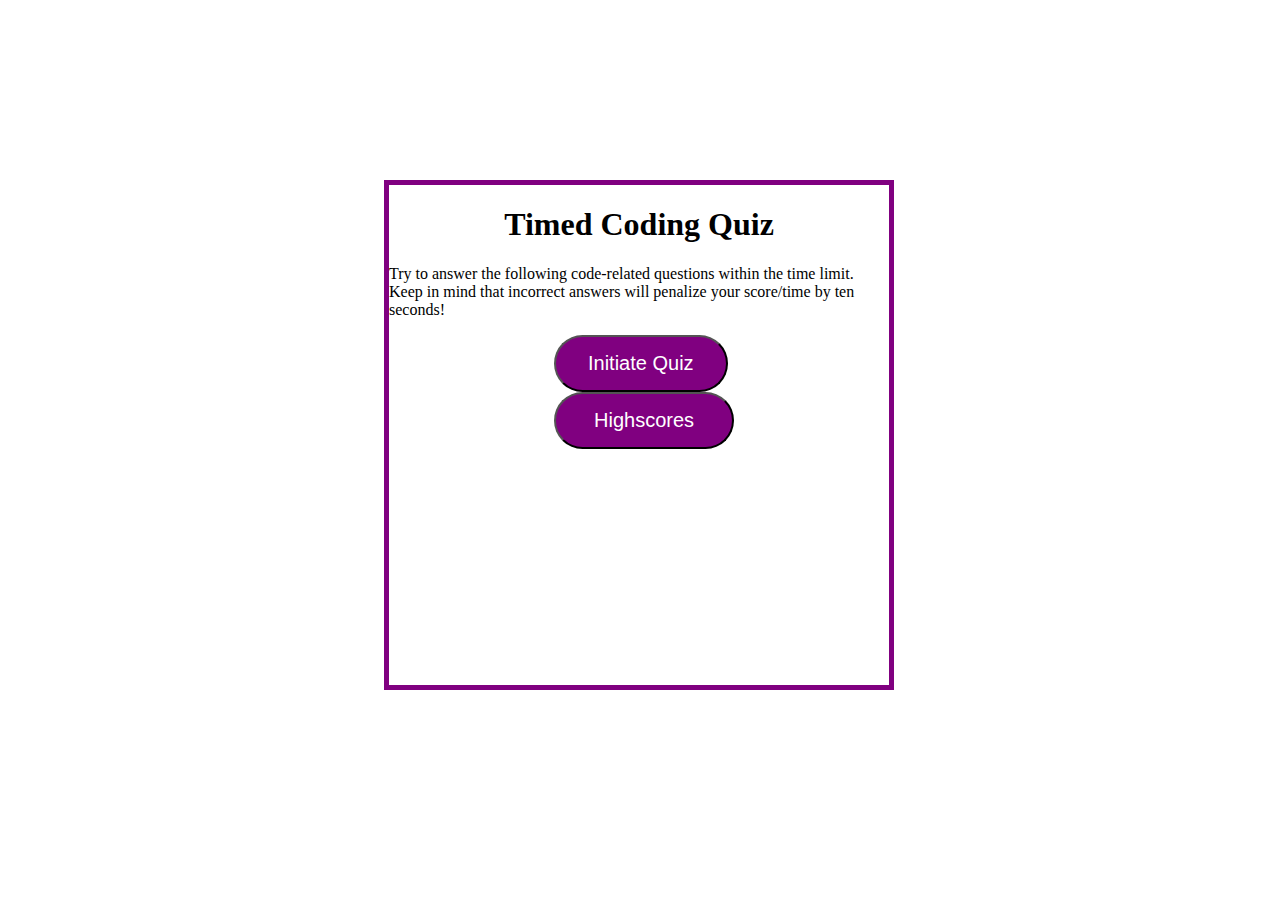
==== index.html @ 9472fbd8 "added selectors" ====
<!DOCTYPE html>
<html lang="en">
<head>
    <meta charset="UTF-8">
    <meta http-equiv="X-UA-Compatible" content="IE=edge">
    <meta name="viewport" content="width=device-width, initial-scale=1.0">
    <title>Timed Quiz</title>
    <link rel="stylesheet" type="text/css" href="/assets/style.css">
</head>

<body>

    <!-- container for the quiz-->
    <div id="container">

        <!-- div for the time -->
        <div id="timer"></div>

        <!-- Where the content of the quiz will go -->
        <div id="questionsSection">
            <h1>Timed Coding Quiz</h1>
            <p>Try to answer the following code-related questions within the time limit. Keep in mind that 
                incorrect answers will penalize your score/time by ten seconds!</p>

                <!-- where the options for the quiz will go -->
                <ul id="optionsUl"></ul>

                <!-- where the button will go -->
                <button id="startBtn">Initiate Quiz</button>
                    <br>

                    <!-- link for highscores -->
            <a href="/highscores.html">
                <button id="highscoreBtn">Highscores</button>
            </a>
        </div>

    </div>

   <!-- JavaScript link -->
    <script src="/assets/questions.js"></script>

</body>
</html>
---- assets/style.css ----
/* container to hold everything together */
#container {
    position:absolute;
    left: 30%;
    top: 20%;
    width: 500px;
    height: 500px;
    border: 5px solid purple;
}

/* styling for the buttons */
#startBtn {
    background-color: purple;
    margin-left: 33%;
    padding: 15px 32px;
    font-size: 20px;
    color: white;
}

#highscoreBtn {
    background-color: purple;
    margin-left: 33%;
    padding: 15px 38px;
    font-size: 20px;
    color: white;
}

#returnBtn {
    background-color: purple;
    position: relative;
    padding: 10px;
    font-size: 20px;
    color: white;
    top: 30%;
    left: 50%;
}

#resetBtn{
    background-color: purple;
    position: relative;
    padding: 10px;
    font-size: 20px;
    color: white;
    top: 20.5%;
    left: 35%;
}

#submitBtn {
    background-color: purple;
    margin-left: 33%;
    padding: 15px 32px;
    font-style: 20px;
    color: white;
}

/*General styling */

#questions {
    margin: 20px;
}

#timer {
    float: right;
}

#createDiv {
    margin-top: 20px;
    border-top: 1px solid lightgray;
}

button {
    border-radius: 40px;
}

h1 {
    text-align: center;
}

textarea {
    width: 90%;
    margin: 20px;
}

label {
    margin-right: 10px;
}

input {
    margin-bottom: 20px;
    width: 50%;
    border: 1px solid lightgray;
}

li {
    background-color: purple;
    margin-top: 10px;
    padding: 5px 15px;
    width: 80%;
    font-size: 18px;
    color: white;
}
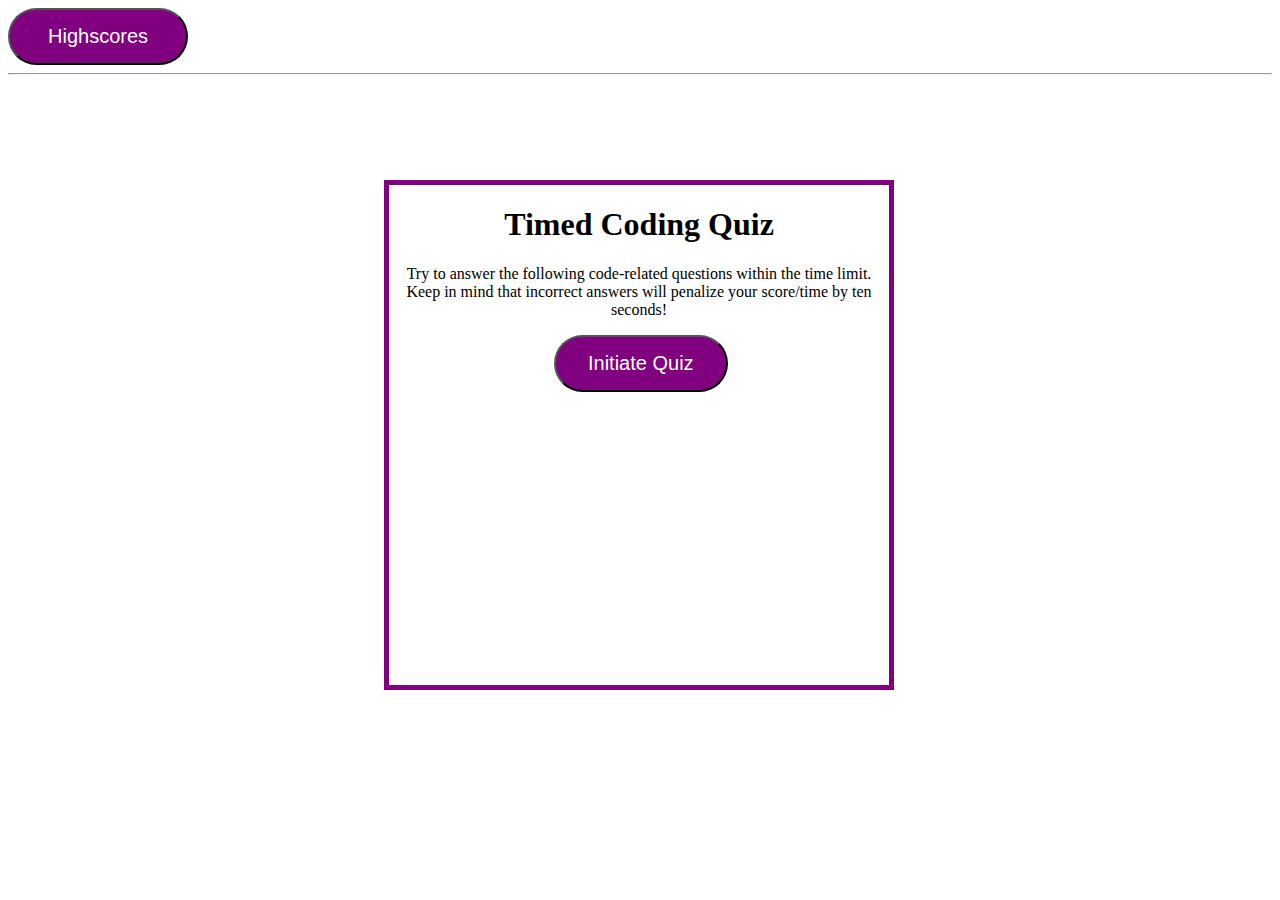
==== commit fe9cceb3: "minor changes to html" ====
--- a/index.html
+++ b/index.html
@@ -9,6 +9,14 @@
 </head>
 
 <body>
+      <!-- link for highscores -->
+    <header> 
+      <a href="/highscores.html">
+        <button id="highscoreBtn">Highscores</button>
+      </a>
+    </header>
+
+    <hr>
 
     <!-- container for the quiz-->
     <div id="container">
@@ -27,12 +35,7 @@
 
                 <!-- where the button will go -->
                 <button id="startBtn">Initiate Quiz</button>
-                    <br>
-
-                    <!-- link for highscores -->
-            <a href="/highscores.html">
-                <button id="highscoreBtn">Highscores</button>
-            </a>
+                    
         </div>
 
     </div>
--- a/assets/style.css
+++ b/assets/style.css
@@ -19,7 +19,6 @@
 
 #highscoreBtn {
     background-color: purple;
-    margin-left: 33%;
     padding: 15px 38px;
     font-size: 20px;
     color: white;
@@ -99,3 +98,7 @@
     font-size: 18px;
     color: white;
 }
+
+p {
+    text-align: center;
+}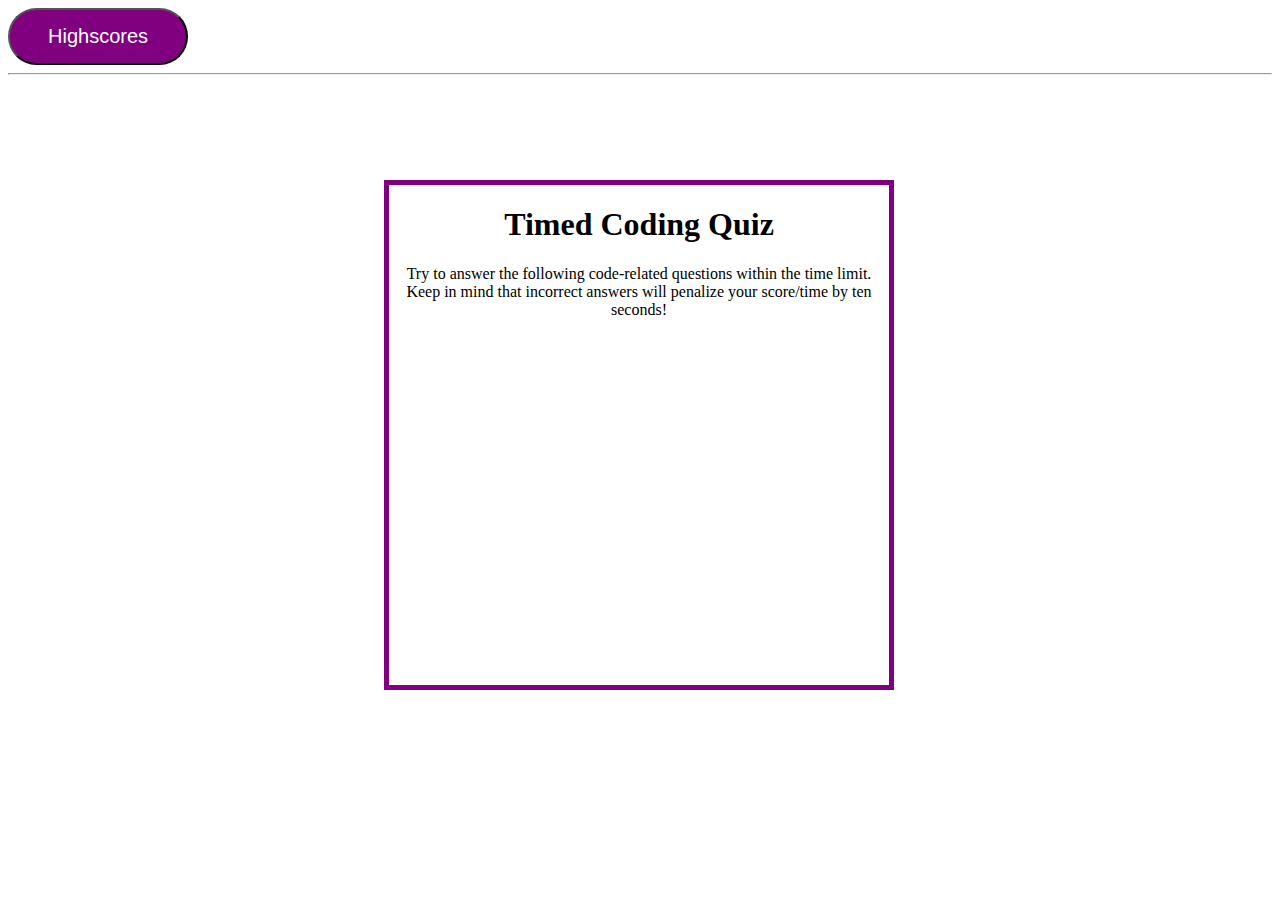
==== commit b995144a: "added answer btn" ====
--- a/index.html
+++ b/index.html
@@ -31,9 +31,18 @@
                 incorrect answers will penalize your score/time by ten seconds!</p>
 
                 <!-- where the options for the quiz will go -->
-                <ul id="optionsUl"></ul>
+                <section id="quizSection" class="hide">
+                    <h1 id="question"> Question </h1>
+                    <div id="answers" class="buttons">
+                        <button id="answer-1" class="answer">A1</button>
+                        <button id="answer-2" class="answer">A2</button>
+                        <button id="answer-3" class="answer">A3</button>
+                        <button id="answer-4" class="answer">A4</button>
+                        <button id="answer-5" class="answer">A4</button>
+                    </div>
+                </se
 
-                <!-- where the button will go -->
+                <!-- where the start button will go -->
                 <button id="startBtn">Initiate Quiz</button>
                     
         </div>
--- a/assets/style.css
+++ b/assets/style.css
@@ -54,6 +54,10 @@
 
 /*General styling */
 
+.hide {
+    display: none;
+}
+
 #questions {
     margin: 20px;
 }
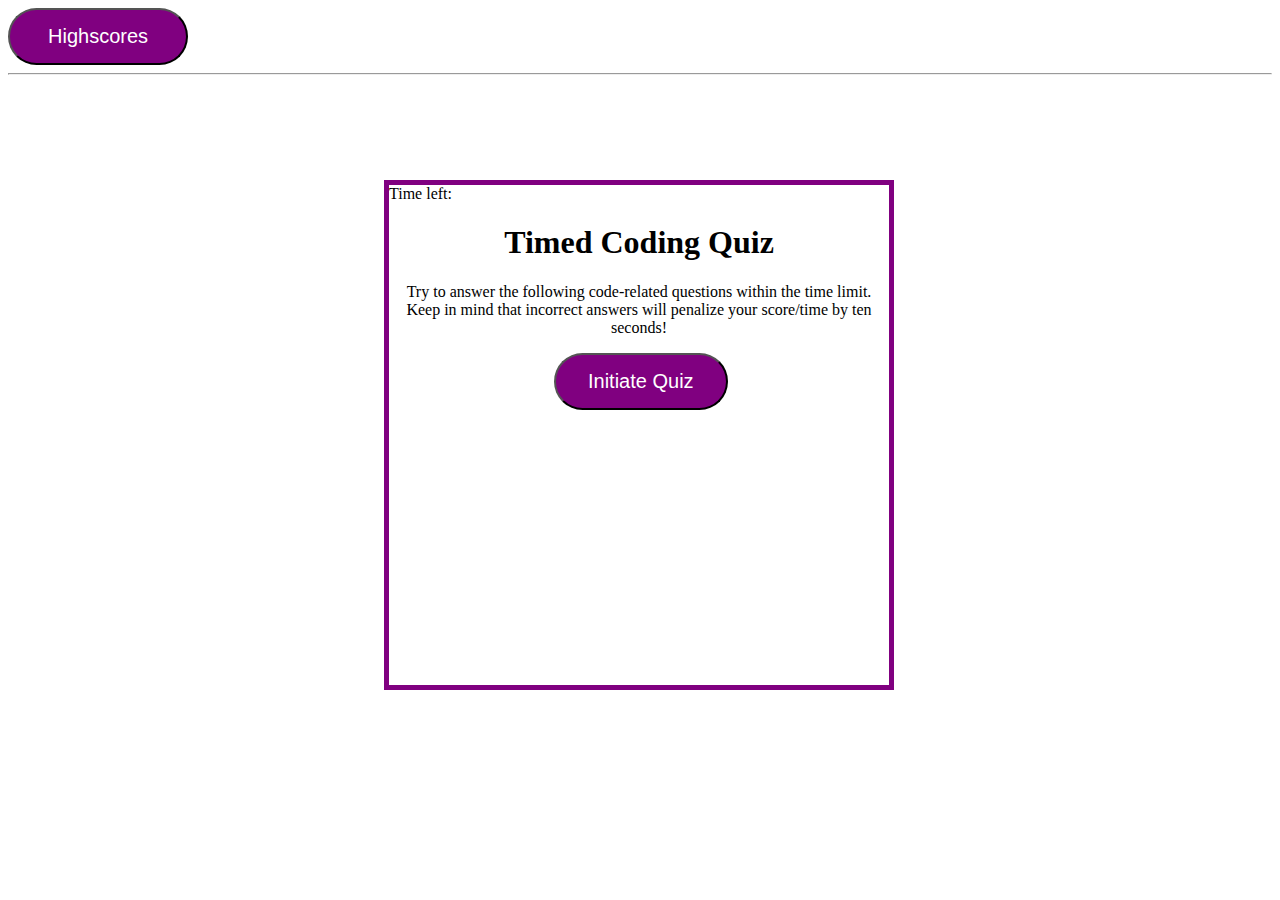
==== commit 02df1dd5: "timer start function" ====
--- a/index.html
+++ b/index.html
@@ -22,7 +22,7 @@
     <div id="container">
 
         <!-- div for the time -->
-        <div id="timer"></div>
+        <div id="timerClock">Time left: <span id="counter"></span></div>
 
         <!-- Where the content of the quiz will go -->
         <div id="questionsSection">
@@ -31,16 +31,18 @@
                 incorrect answers will penalize your score/time by ten seconds!</p>
 
                 <!-- where the options for the quiz will go -->
-                <section id="quizSection" class="hide">
-                    <h1 id="question"> Question </h1>
+                
+                <ul id="choicesUl"></ul>
+
+                <!-- <section id="quizSection" class="hide">
+                    <h1 id="quest"> Question </h1>
                     <div id="answers" class="buttons">
                         <button id="answer-1" class="answer">A1</button>
                         <button id="answer-2" class="answer">A2</button>
                         <button id="answer-3" class="answer">A3</button>
-                        <button id="answer-4" class="answer">A4</button>
-                        <button id="answer-5" class="answer">A4</button>
-                    </div>
-                </se
+                        <button id="answer-4" class="answer">A4</button> -->
+                    <!-- </div> -->
+                <!-- </section> -->
 
                 <!-- where the start button will go -->
                 <button id="startBtn">Initiate Quiz</button>
